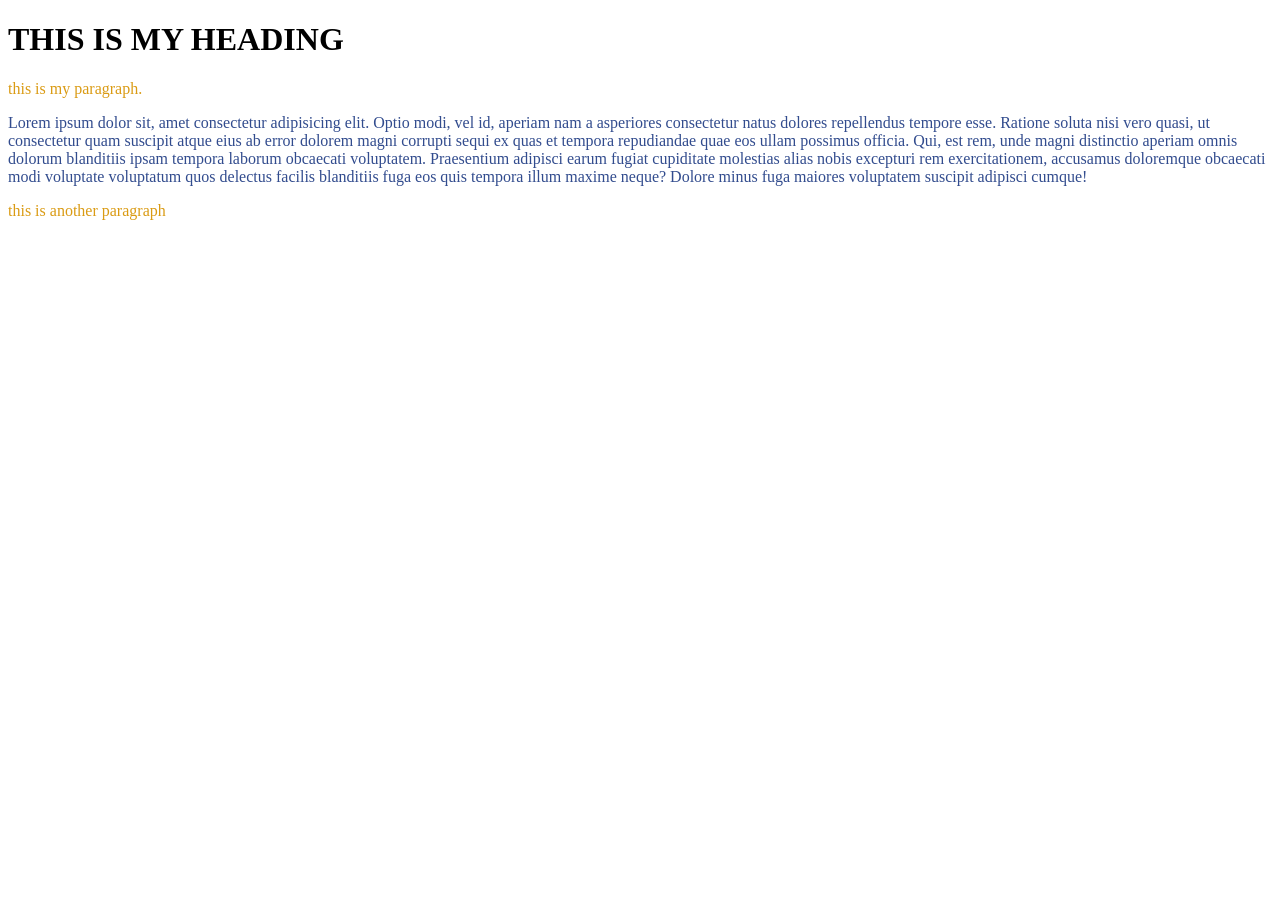
==== index.html @ 0bde07fd "1st add" ====
<!DOCTYPE html>
<html lang="en"
<head>
    <meta charset="UTF-8">
    <meta name="viewport" content="width=device-width, initial-scale=1.0">
    <title>learingcss</title>
    <style>
        p{
            color:rgb(30, 233, 30);
        }

        /* id selector */
        #intro{
            color:rgb(218, 155, 20);
        }
        /* class selector */
        .note{
            color:rgb(219, 20, 20);
        }


    </style>
  </head>
 <body>

    <h1>THIS IS MY HEADING</h1>
    <p id="intro" class="note">this is my paragraph.</p>

    <p style="color:rgb(50, 76, 142)">Lorem ipsum dolor sit, amet consectetur adipisicing elit. Optio modi, vel id, aperiam nam a asperiores consectetur natus dolores repellendus tempore esse. Ratione soluta nisi vero quasi, ut consectetur quam suscipit atque eius ab error dolorem magni corrupti sequi ex quas et tempora repudiandae quae eos ullam possimus officia. Qui, est rem, unde magni distinctio aperiam omnis dolorum blanditiis ipsam tempora laborum obcaecati voluptatem. Praesentium adipisci earum fugiat cupiditate molestias alias nobis excepturi rem exercitationem, accusamus doloremque obcaecati modi voluptate voluptatum quos delectus facilis blanditiis fuga eos quis tempora illum maxime neque? Dolore minus fuga maiores voluptatem suscipit adipisci cumque!</p>
    <p id="intro">this is another paragraph</p>
 
    

</body>
</html>
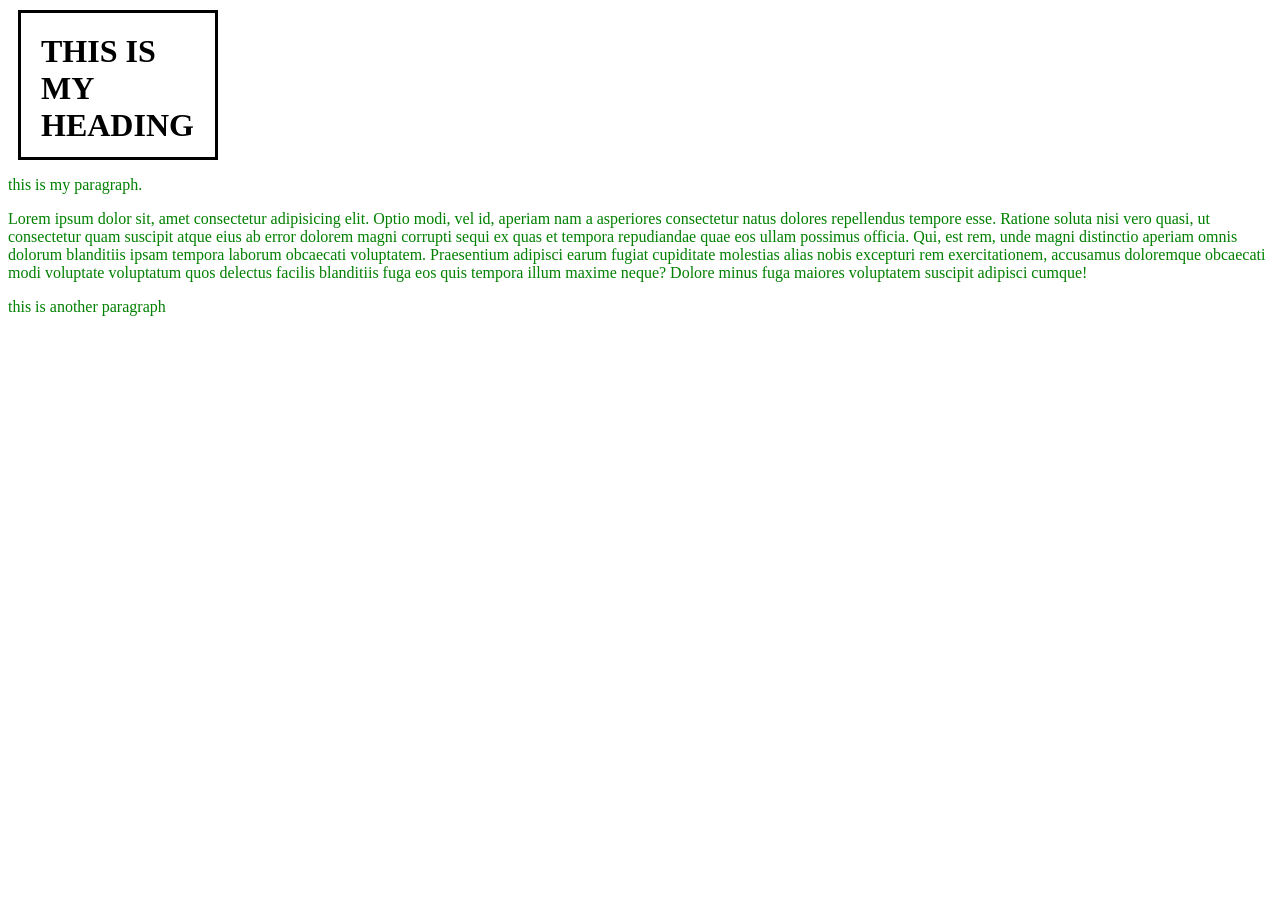
==== commit cdb3ec69: "2nd CSS" ====
--- a/index.html
+++ b/index.html
@@ -6,16 +6,25 @@
     <title>learingcss</title>
     <style>
         p{
-            color:rgb(30, 233, 30);
+            color: green !important;
         }
 
         /* id selector */
         #intro{
-            color:rgb(218, 155, 20);
+            color:blue;
         }
         /* class selector */
         .note{
-            color:rgb(219, 20, 20);
+            color:red;
+        }
+        
+        .box{
+            height:150px;
+            width:200px;
+            border:3px solid black;
+            padding:20px;
+            margin:10px;
+            box-sizing: border-box;
         }
 
 
@@ -23,12 +32,13 @@
   </head>
  <body>
 
-    <h1>THIS IS MY HEADING</h1>
+    <h1 class="box">THIS IS MY HEADING</h1>
     <p id="intro" class="note">this is my paragraph.</p>
 
-    <p style="color:rgb(50, 76, 142)">Lorem ipsum dolor sit, amet consectetur adipisicing elit. Optio modi, vel id, aperiam nam a asperiores consectetur natus dolores repellendus tempore esse. Ratione soluta nisi vero quasi, ut consectetur quam suscipit atque eius ab error dolorem magni corrupti sequi ex quas et tempora repudiandae quae eos ullam possimus officia. Qui, est rem, unde magni distinctio aperiam omnis dolorum blanditiis ipsam tempora laborum obcaecati voluptatem. Praesentium adipisci earum fugiat cupiditate molestias alias nobis excepturi rem exercitationem, accusamus doloremque obcaecati modi voluptate voluptatum quos delectus facilis blanditiis fuga eos quis tempora illum maxime neque? Dolore minus fuga maiores voluptatem suscipit adipisci cumque!</p>
+    <p style="color:purple">Lorem ipsum dolor sit, amet consectetur adipisicing elit. Optio modi, vel id, aperiam nam a asperiores consectetur natus dolores repellendus tempore esse. Ratione soluta nisi vero quasi, ut consectetur quam suscipit atque eius ab error dolorem magni corrupti sequi ex quas et tempora repudiandae quae eos ullam possimus officia. Qui, est rem, unde magni distinctio aperiam omnis dolorum blanditiis ipsam tempora laborum obcaecati voluptatem. Praesentium adipisci earum fugiat cupiditate molestias alias nobis excepturi rem exercitationem, accusamus doloremque obcaecati modi voluptate voluptatum quos delectus facilis blanditiis fuga eos quis tempora illum maxime neque? Dolore minus fuga maiores voluptatem suscipit adipisci cumque!</p>
     <p id="intro">this is another paragraph</p>
- 
+    
+
     
 
 </body>
